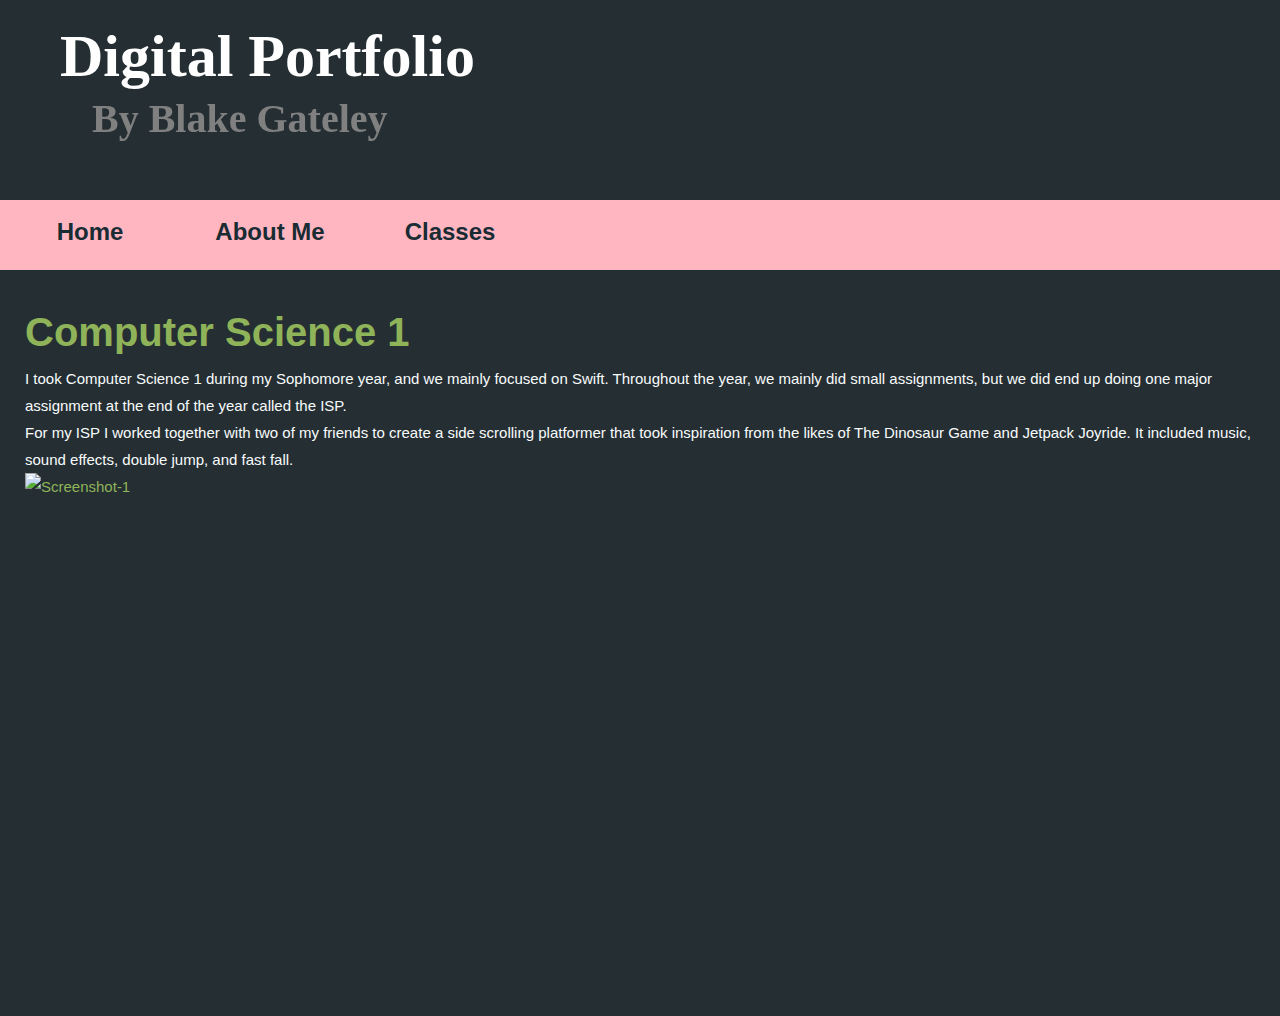
==== Digital Portfolio/cs1.html @ 3a11ef4b "added more stuff" ====
<!DOCTYPE html>
<html lang="en">
  <head>
    <title>Computer Science 1</title>
    <link rel="stylesheet" href="styleTest.css" />
  </head>
  <body>
    <div id="page">
      <div id="header">
	<div class="title">Digital Portfolio</div>
	<div class="subText">By Blake Gateley</div>
      </div>
      <div id="bar">
	<div class="menuLink"><a href="home.html">Home</a></div>
	<div class="menuLink"><a href="aboutMe.html">About Me</a></div>
	<div class="menuLink"><a href="class.html">Classes</a></div>


      </div>
      <div id="pageContent">
	<div class="articleTitle">Computer Science 1</div>
	<div class="articleContent">
	  <div class="rightLinks">
	    <div class="linkTitle">Links </div>
	    <p class="links">
	      <a href="https://github.com/KrabbiePatty">Github</a></br>
	   <a href="https://github.com/Muq2/DinoGameClone">ISP Repository</a>
	    <a href="https://drive.google.com/file/d/18RPfFbgiJdPxq3rJD6sUJu_IgpA8ay9d/view?usp=sharing">Video of ISP</a>
	    </p>
	  </div>
	  <p style="font-size:15px">I took Computer Science 1 during my Sophomore year, and we mainly focused on Swift. Throughout the year, we mainly did small assignments, but we did end up doing one major assignment at the end of the year called the ISP.</p> 
	  <p style="font-size:15px">For my ISP I worked together with two of my friends to create a side scrolling platformer that took inspiration from the likes of The Dinosaur Game and Jetpack Joyride. It included music, sound effects, double jump, and fast fall.<br />
	  <a href="https://ibb.co/L0B58Tx"><img src="https://i.ibb.co/MgK6szc/Screenshot-1.png" alt="Screenshot-1" border="0"></a>
	</div>
      </div>
    </div>
    <div id="footer"><a ></a></div>
    <script></script>
  </body>
</html>
---- Digital Portfolio/styleTest.css ----
html,body{
    
    text-align:left
}
p{
    text-align:left
}
body{
    margin:0;padding:0;
    text-align:justify;
    font-family:trebuchet ms,Arial,Helvetica,sans-serif;
    font-size:13px;
    background-color:#252f33;
   
}
*
{margin:0 auto;
 text-align:left
}
#header{
    position:fixed;
    padding-bottom:0px;
    width:100vw;
    height:200px;
    margin-left:0px;
    margin-right:0px;
    background-image: url("https://media.istockphoto.com/photos/metaverse-city-and-cyberpunk-concept-3d-render-picture-id1382275104?b=1&k=20&m=1382275104&s=170667a&w=0&h=cPU_pCYhFnjr5OVJDq0YeV9GD99Z5Z4EJPZIZB9b7-0=");
    z-index:2;
}
#page{
    margin:0 auto;
    display:table;
    height:100%;
    position:relative;
    overflow:scroll;
    background:#252f33 ;
    width:100vw;
}
.title{
    position:relative;
    left:60px;
    top:22px;
    text-align:left;
    font-family:Georgia,times new roman,Times,serif;
    font-size:60px;
    font-weight:700;
    color:white}
.subText{
    position:relative;
    left:92px;
    top:26px;
    text-align:left;
    font-family:Georgia,times new roman,Times,serif;
    font-size:40px;
    font-weight:700;
    color:grey
}
.articleTitle{
    text-align:left;
    position:relative;
    top:300px;
    padding-left:25px;
    padding-top:10px;
    padding-bottom:10px;
    color:#8fb359;
    font-family:Verdana,Arial,Helvetica,sans-serif;
    font-size:40px;
    font-weight:700;
    z-index:1;
}
.articleContent{
    max-width:1500px;
    margin-left:0px;
    top:300px;
    left:0px;
    position:relative;
    padding-left:25px;
    color:#f8fbfc;
    text-align:left;
    font-family:Arial,Helvetica,sans-serif;
    line-height:27px;
    font-size:20px;
    z-index:1;
}
.rightLinks{
    width:150px;
    font-size:15px;
    font-weight:700;
    line-height:21px;
    height:auto;
    margin-right:-300px;
    background-repeat:no-repeat;
    text-align:right;
    float:right;
    z-index:1;
}
.rightLinks a:hover{
    color:#a7c27c
}
.rightLinks .linkTitle{
    font-size:18px;
    font-weight:700;
    margin-top:18px;
    margin-bottom:32px;
    margin-right:10px;
    color:#708b41
}
#bar{
    position:fixed;
    top:200px;
    width:100%;
    height:70px;
    margin-left:0px;
    margin-right:0px;
    background:#FFB6C1;
    z-index:2;
}
.menuLink{
    height:51px;
    width:180px;
    text-align:center;
    float:left;
    font-family:Geneva,Arial,Helvetica,sans-serif;
    font-size:24px;
    font-weight:700;
    color:#ead5a8;
    padding-top:18px
}
.menuLink a{
    color:#192b33
}
.menuLink a:hover{
    color:#ff8000
}
.menuLink:hover{
    background:#FFB6F3
}
a{
  text-decoration:none;
  color:#8fb359
 }
#pageContent{
    width:100%;
    height:100vh;
    padding-bottom:20px
}
#footer{
    width:3000px;
    height:60px;
    background:url(footer.png) no-repeat;
    text-align:center;
    font-size:9px;
    color:#386172;
    padding-top:36px
}
#footer a{
    font-size:10px;
    color:#386172
}
html,body{
    text-align:center
}
p{
    text-align:left
}
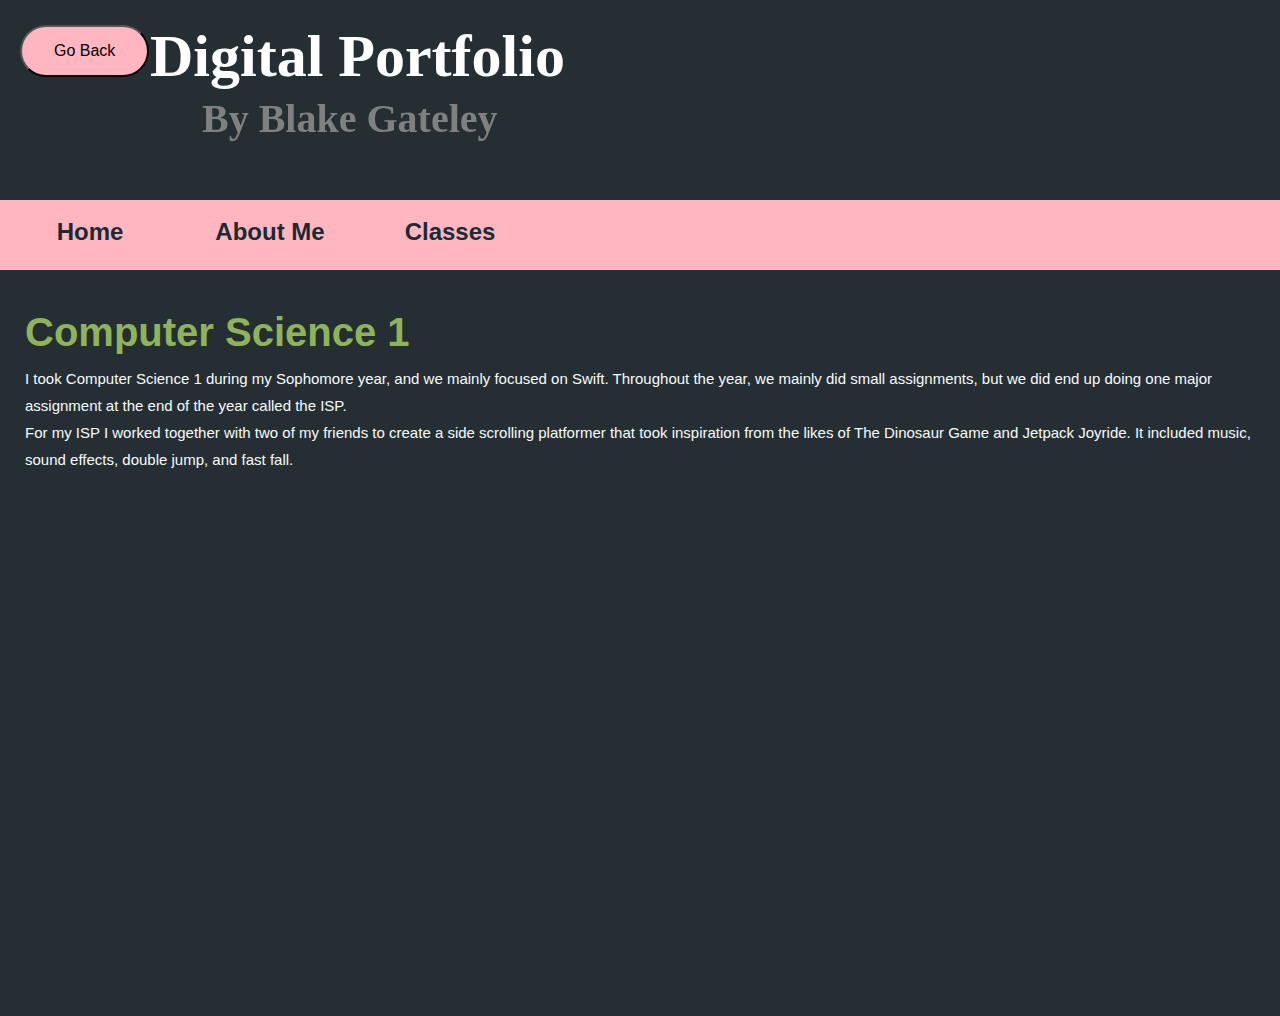
==== commit 4581c0cc: "a" ====
--- a/Digital Portfolio/cs1.html
+++ b/Digital Portfolio/cs1.html
@@ -7,6 +7,7 @@
   <body>
     <div id="page">
       <div id="header">
+	<button class="backButton" onclick="history.back()">Go Back</button>
 	<div class="title">Digital Portfolio</div>
 	<div class="subText">By Blake Gateley</div>
       </div>
@@ -23,14 +24,14 @@
 	  <div class="rightLinks">
 	    <div class="linkTitle">Links </div>
 	    <p class="links">
-	      <a href="https://github.com/KrabbiePatty">Github</a></br>
-	   <a href="https://github.com/Muq2/DinoGameClone">ISP Repository</a>
-	    <a href="https://drive.google.com/file/d/18RPfFbgiJdPxq3rJD6sUJu_IgpA8ay9d/view?usp=sharing">Video of ISP</a>
+	      <a href="https://github.com/KrabbiePatty">Github</a><br>
+	      <a href="https://github.com/Muq2/DinoGameClone">ISP Repository</a><br>
+	      <a href="https://drive.google.com/file/d/18RPfFbgiJdPxq3rJD6sUJu_IgpA8ay9d/view?usp=sharing">Video of ISP</a><br>
 	    </p>
 	  </div>
 	  <p style="font-size:15px">I took Computer Science 1 during my Sophomore year, and we mainly focused on Swift. Throughout the year, we mainly did small assignments, but we did end up doing one major assignment at the end of the year called the ISP.</p> 
 	  <p style="font-size:15px">For my ISP I worked together with two of my friends to create a side scrolling platformer that took inspiration from the likes of The Dinosaur Game and Jetpack Joyride. It included music, sound effects, double jump, and fast fall.<br />
-	  <a href="https://ibb.co/L0B58Tx"><img src="https://i.ibb.co/MgK6szc/Screenshot-1.png" alt="Screenshot-1" border="0"></a>
+	  
 	</div>
       </div>
     </div>
--- a/Digital Portfolio/styleTest.css
+++ b/Digital Portfolio/styleTest.css
@@ -8,7 +8,7 @@
 body{
     margin:0;padding:0;
     text-align:justify;
-    font-family:trebuchet ms,Arial,Helvetica,sans-serif;
+    font-family:"trebuchet ms",Arial,Helvetica,sans-serif;
     font-size:13px;
     background-color:#252f33;
    
@@ -36,21 +36,33 @@
     background:#252f33 ;
     width:100vw;
 }
+.backButton{
+    position: fixed;
+    left:20px;
+    top:25px;
+    padding: 15px 32px;
+    font-size:16px;
+    border-radius:32px;
+    background-color:#FFB6C1;
+}
+.backButton:hover{
+    background:#FFB6F3;
+}
 .title{
     position:relative;
-    left:60px;
+    left:150px;
     top:22px;
     text-align:left;
-    font-family:Georgia,times new roman,Times,serif;
+    font-family:Georgia,"times new roman",Times,serif;
     font-size:60px;
     font-weight:700;
     color:white}
 .subText{
     position:relative;
-    left:92px;
+    left:202px;
     top:26px;
     text-align:left;
-    font-family:Georgia,times new roman,Times,serif;
+    font-family:Georgia,"times new roman",Times,serif;
     font-size:40px;
     font-weight:700;
     color:grey
@@ -124,7 +136,9 @@
     font-size:24px;
     font-weight:700;
     color:#ead5a8;
-    padding-top:18px
+    padding-top:18px;
+    z-index:3;
+		
 }
 .menuLink a{
     color:#192b33
